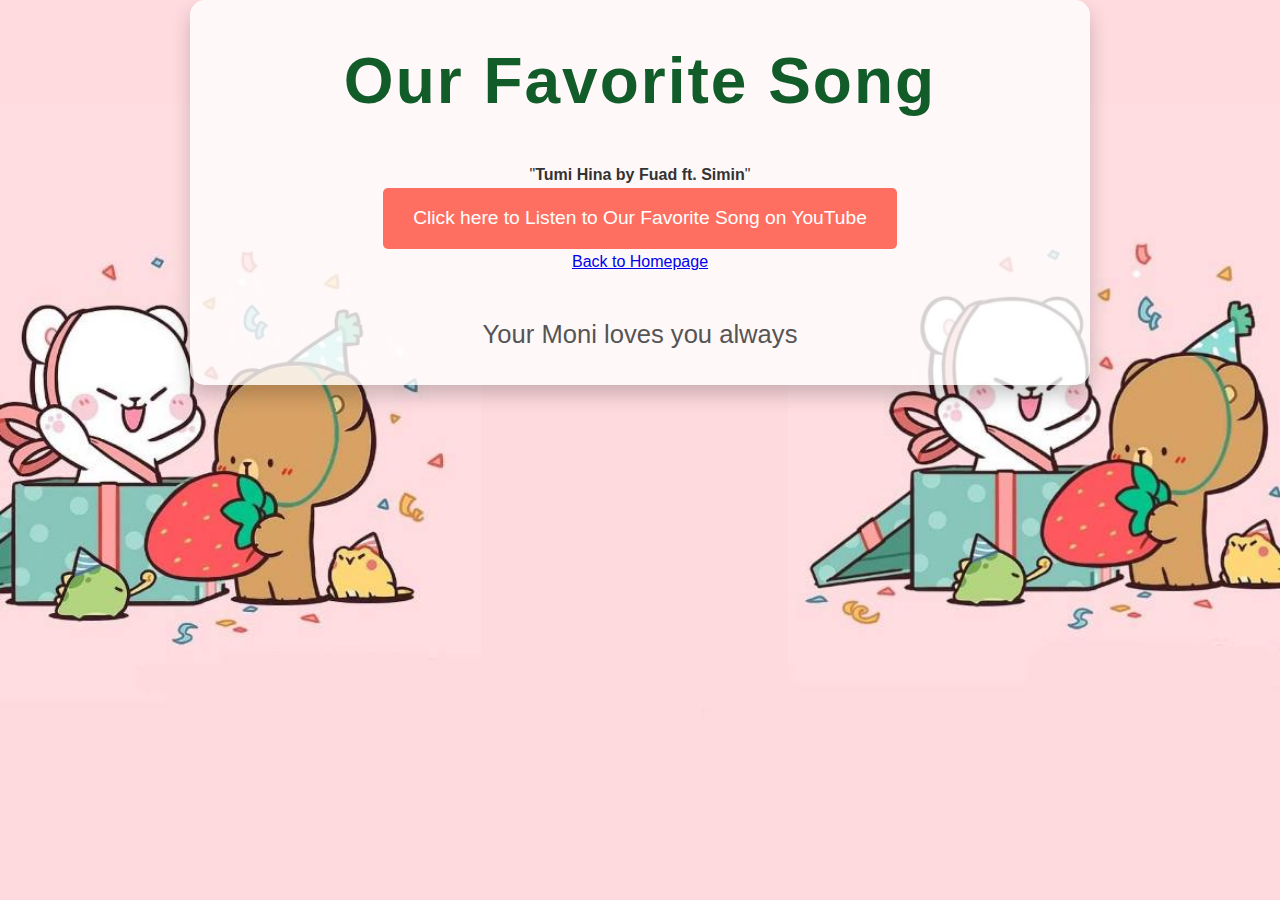
==== song.html @ d37d8d07 "Add files via upload" ====
<!DOCTYPE html>
<html lang="en">
<head>
  <meta charset="UTF-8">
  <meta name="viewport" content="width=device-width, initial-scale=1.0">
  <title>Our Favorite Song</title>
  <link rel="stylesheet" href="styles.css">
</head>
<body>
  <div class="container">
    <header>
      <h1>Our Favorite Song</h1>
    </header>

    <section class="content">
      <p>"<strong>Tumi Hina by Fuad ft. Simin</strong>"</p>
      <a href="https://youtu.be/fdrNVoYy_Iw?si=RsV1zTTowPgskbfO" target="_blank" class="song-link">
       Click here to Listen to Our Favorite Song on YouTube
      </a>
    </section>

    <nav>
      <a href="index.html">Back to Homepage</a> <!-- Updated link -->
    </nav>

    <footer>
      <p>Your Moni loves you always</p>
    </footer>
  </div>
</body>
</html>
---- styles.css ----
/* Universal Reset */
* {
  margin: 0;
  padding: 0;
  box-sizing: border-box;
}

body {
  background-image: url('photo_2024-12-29_17-18-53.jpg');  /* Path to your image */
  background-size: cover;  /* Ensure the image covers the whole screen */
  background-position: center center;  /* Center the image */
  background-attachment: fixed;  /* Make the background fixed while scrolling */
  background-repeat: no-repeat;  /* Prevent the image from repeating */
  font-family: 'Arial', sans-serif;
  color: #333;
  line-height: 1.6;
}

.container {
  max-width: 900px;
  margin: 0 auto;
  background-color: rgba(255, 255, 255, 0.8); /* Semi-transparent background for readability */
  border-radius: 15px;
  box-shadow: 0 10px 20px rgba(0, 0, 0, 0.2);
  padding: 30px;
}

header {
  text-align: center;
  margin-bottom: 30px;
}

header h1 {
  font-size: 4rem;
  color: #125c2a;
  letter-spacing: 2px;
}

h2 {
  font-size: 2.5rem;
  color: #333;
  text-align: center;
  margin-bottom: 20px;
}

.intro p {
  font-size: 1.6rem;
  text-align: center;
  color: #666;
  margin-bottom: 30px;
}

nav {
  text-align: center;
}

nav ul {
  list-style: none;
  padding: 0;
}

nav ul li {
  display: inline;
  margin-right: 20px;
}

nav ul li a {
  font-size: 1.4rem;
  text-decoration: none;
  color: #ff6f61;
}

nav ul li a:hover {
  text-decoration: underline;
}

.content {
  text-align: center;
}

.memory-img {
  max-width: 80%; /* Adjusted for responsive resizing */
  height: auto;
  border-radius: 10px;
  box-shadow: 0 4px 8px rgba(0, 0, 0, 0.1);
  margin: 10px 0;
}

.song-link {
  display: inline-block;
  padding: 15px 30px;
  font-size: 1.2rem;
  color: #fff;
  background-color: #ff6f61;  /* Your favorite color */
  text-decoration: none;
  border-radius: 5px;
  transition: background-color 0.3s ease;
}

.song-link:hover {
  background-color: #e45c4e;  /* Darker shade on hover */
}

footer {
  text-align: center;
  margin-top: 40px;
  font-size: 1.6rem;
  color: #555;
}

/* Responsive Design */
@media (max-width: 1200px) {
  header h1 {
    font-size: 3.5rem;
  }
  h2 {
    font-size: 2rem;
  }
}

@media (max-width: 992px) {
  header h1 {
    font-size: 3rem;
  }
  .container {
    padding: 25px;
  }
  h2 {
    font-size: 1.8rem;
  }
  .memory-img {
    max-width: 70%;
  }
}

@media (max-width: 768px) {
  body {
    padding: 10px;
  }

  header h1 {
    font-size: 2.5rem;
  }

  h2 {
    font-size: 1.6rem;
  }

  .container {
    padding: 20px;
    width: 100%;
  }

  .memory-img {
    max-width: 90%;  /* Allow the image to scale with smaller screen sizes */
  }

  nav ul {
    text-align: left;
    margin-top: 20px;
  }

  nav ul li {
    display: block;
    margin-bottom: 15px;
  }

  .song-link {
    font-size: 1.1rem;
    padding: 12px 25px;
  }
}

@media (max-width: 480px) {
  header h1 {
    font-size: 2rem;
  }

  h2 {
    font-size: 1.4rem;
  }

  .container {
    padding: 15px;
  }

  .memory-img {
    max-width: 100%;  /* Image will be fully responsive on very small screens */
  }

  footer {
    font-size: 1.4rem;
  }

  nav ul li a {
    font-size: 1.2rem;
  }
}
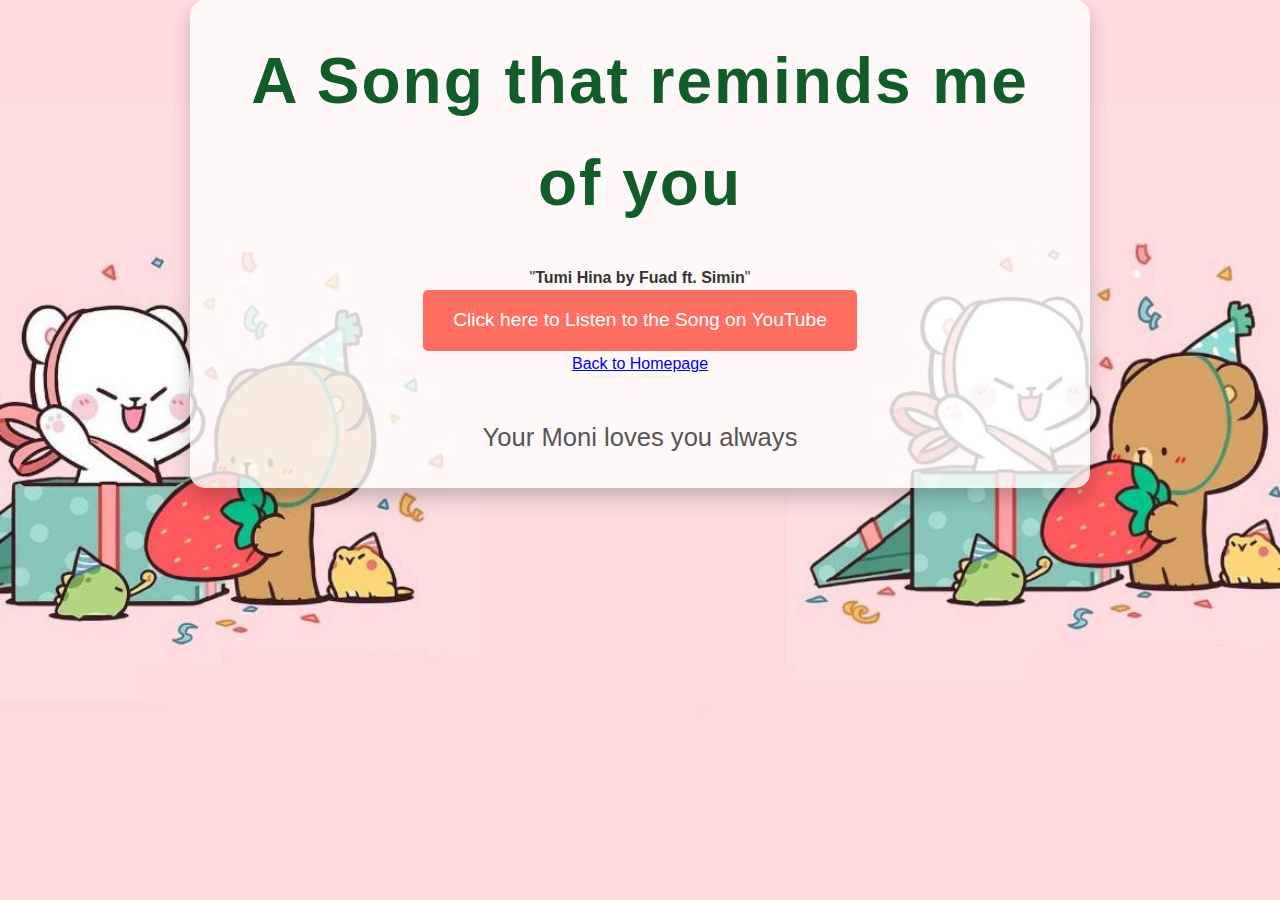
==== commit 857dcced: "Update song.html" ====
--- a/song.html
+++ b/song.html
@@ -3,19 +3,19 @@
 <head>
   <meta charset="UTF-8">
   <meta name="viewport" content="width=device-width, initial-scale=1.0">
-  <title>Our Favorite Song</title>
+  <title>A Song that reminds me of you</title>
   <link rel="stylesheet" href="styles.css">
 </head>
 <body>
   <div class="container">
     <header>
-      <h1>Our Favorite Song</h1>
+      <h1>A Song that reminds me of you</h1>
     </header>
 
     <section class="content">
       <p>"<strong>Tumi Hina by Fuad ft. Simin</strong>"</p>
       <a href="https://youtu.be/fdrNVoYy_Iw?si=RsV1zTTowPgskbfO" target="_blank" class="song-link">
-       Click here to Listen to Our Favorite Song on YouTube
+       Click here to Listen to the Song on YouTube
       </a>
     </section>
 
